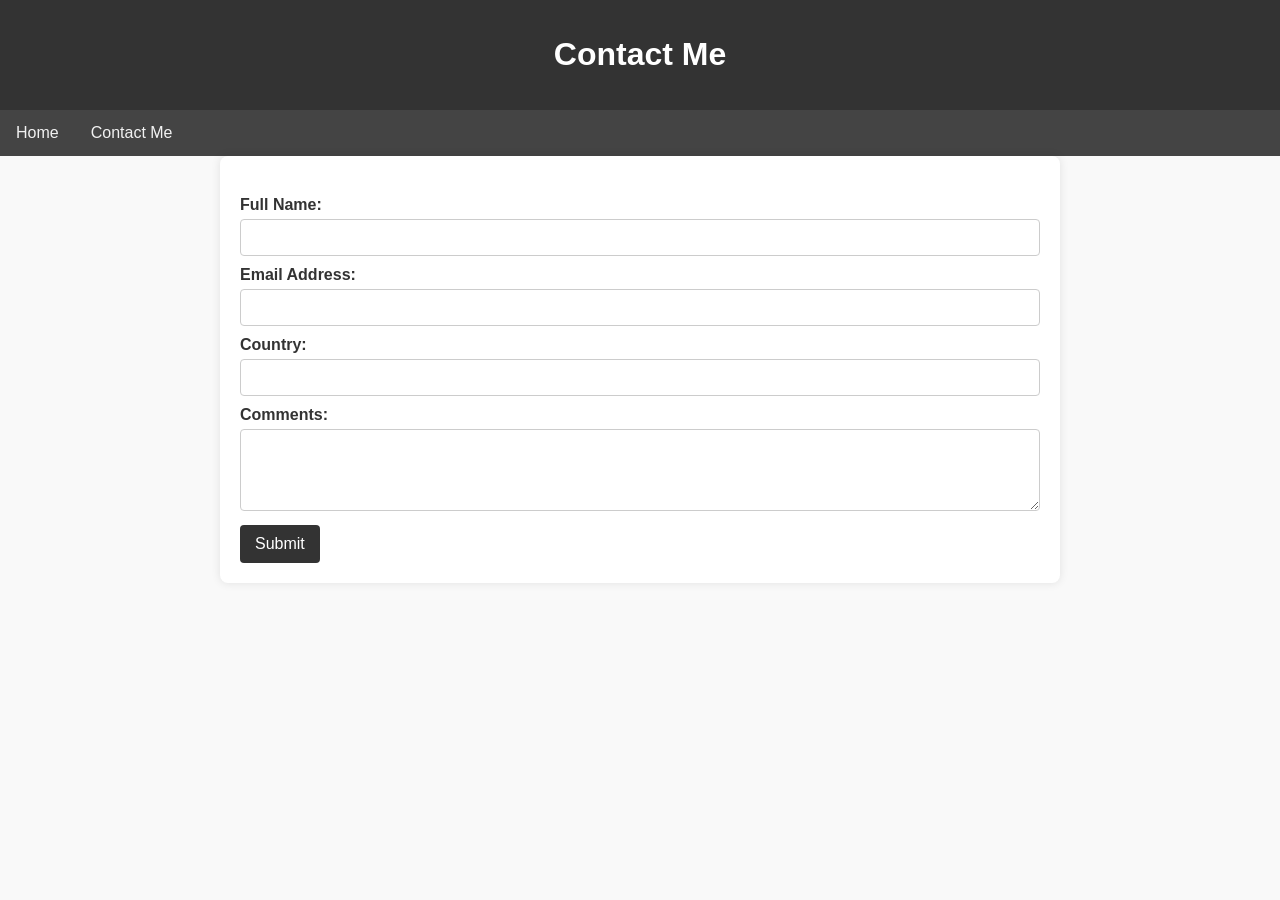
==== contact.html @ 18b8413b "Add files via upload" ====
<!DOCTYPE html>
<html lang="en">
<head>
    <meta charset="UTF-8">
    <meta name="viewport" content="width=device-width, initial-scale=1.0">
    <title>Contact Me - 164845 - Abdullah Telfah</title>
    <style>
        body {
            font-family: 'Arial', sans-serif;
            margin: 0;
            padding: 0;
            background-color: #f9f9f9;
            color: #333;
        }
        header {
            background-color: #333;
            color: #fff;
            padding: 15px 0;
            text-align: center;
        }
        nav {
            background-color: #444;
            overflow: hidden;
        }
        nav a {
            float: left;
            display: block;
            color: #f2f2f2;
            text-align: center;
            padding: 14px 16px;
            text-decoration: none;
        }
        nav a:hover {
            background-color: #555;
            color: white;
        }
        .container {
            padding: 20px;
            max-width: 800px;
            margin: 0 auto;
            background-color: #fff;
            box-shadow: 0 0 10px rgba(0, 0, 0, 0.1);
            border-radius: 8px;
        }
        form {
            margin-top: 20px;
        }
        label {
            display: block;
            margin-bottom: 5px;
            font-weight: bold;
        }
        input[type="text"], input[type="email"], textarea {
            width: 100%;
            padding: 10px;
            margin-bottom: 10px;
            border: 1px solid #ccc;
            border-radius: 4px;
            box-sizing: border-box;
        }
        input[type="submit"] {
            background-color: #333;
            color: white;
            padding: 10px 15px;
            border: none;
            border-radius: 4px;
            cursor: pointer;
            font-size: 16px;
        }
        input[type="submit"]:hover {
            background-color: #555;
        }
    </style>
</head>
<body>
    <header>
        <h1>Contact Me</h1>
    </header>
    <nav>
        <a href="index.html">Home</a>
        <a href="contact.html">Contact Me</a>
    </nav>
    <div class="container">
        <form action="#" method="post">
            <label for="fullname">Full Name:</label>
            <input type="text" id="fullname" name="fullname" required>
            
            <label for="email">Email Address:</label>
            <input type="email" id="email" name="email" required>
            
            <label for="country">Country:</label>
            <input type="text" id="country" name="country" required>
            
            <label for="comments">Comments:</label>
            <textarea id="comments" name="comments" rows="4" required></textarea>
            
            <input type="submit" value="Submit">
        </form>
    </div>
</body>
</html>
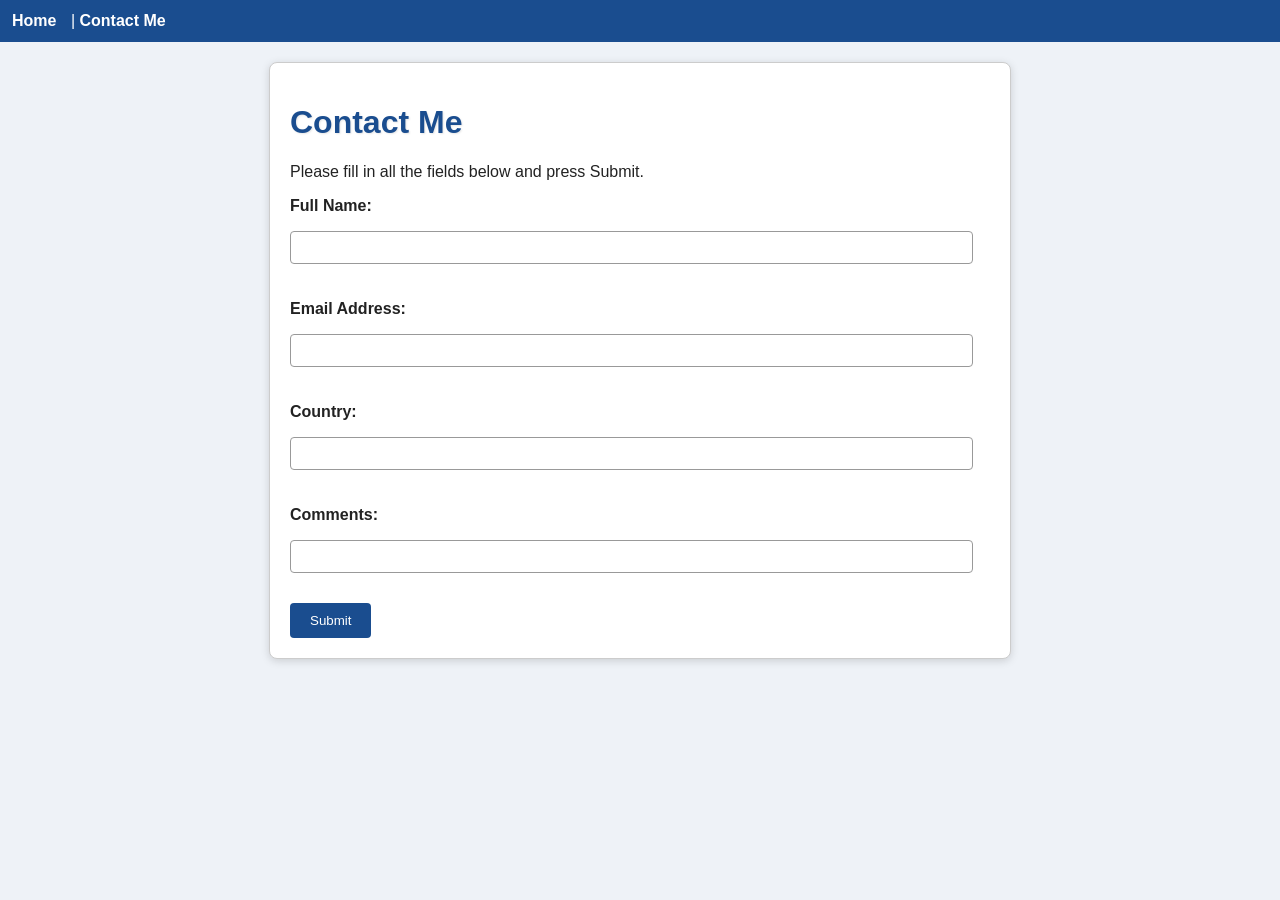
==== commit 2421748e: "Add files via upload" ====
--- a/contact.html
+++ b/contact.html
@@ -1,101 +1,48 @@
-<!DOCTYPE html>
-<html lang="en">
-<head>
-    <meta charset="UTF-8">
-    <meta name="viewport" content="width=device-width, initial-scale=1.0">
-    <title>Contact Me - 164845 - Abdullah Telfah</title>
-    <style>
-        body {
-            font-family: 'Arial', sans-serif;
-            margin: 0;
-            padding: 0;
-            background-color: #f9f9f9;
-            color: #333;
-        }
-        header {
-            background-color: #333;
-            color: #fff;
-            padding: 15px 0;
-            text-align: center;
-        }
-        nav {
-            background-color: #444;
-            overflow: hidden;
-        }
-        nav a {
-            float: left;
-            display: block;
-            color: #f2f2f2;
-            text-align: center;
-            padding: 14px 16px;
-            text-decoration: none;
-        }
-        nav a:hover {
-            background-color: #555;
-            color: white;
-        }
-        .container {
-            padding: 20px;
-            max-width: 800px;
-            margin: 0 auto;
-            background-color: #fff;
-            box-shadow: 0 0 10px rgba(0, 0, 0, 0.1);
-            border-radius: 8px;
-        }
-        form {
-            margin-top: 20px;
-        }
-        label {
-            display: block;
-            margin-bottom: 5px;
-            font-weight: bold;
-        }
-        input[type="text"], input[type="email"], textarea {
-            width: 100%;
-            padding: 10px;
-            margin-bottom: 10px;
-            border: 1px solid #ccc;
-            border-radius: 4px;
-            box-sizing: border-box;
-        }
-        input[type="submit"] {
-            background-color: #333;
-            color: white;
-            padding: 10px 15px;
-            border: none;
-            border-radius: 4px;
-            cursor: pointer;
-            font-size: 16px;
-        }
-        input[type="submit"]:hover {
-            background-color: #555;
-        }
-    </style>
-</head>
-<body>
-    <header>
-        <h1>Contact Me</h1>
-    </header>
-    <nav>
-        <a href="index.html">Home</a>
-        <a href="contact.html">Contact Me</a>
-    </nav>
-    <div class="container">
-        <form action="#" method="post">
-            <label for="fullname">Full Name:</label>
-            <input type="text" id="fullname" name="fullname" required>
-            
-            <label for="email">Email Address:</label>
-            <input type="email" id="email" name="email" required>
-            
-            <label for="country">Country:</label>
-            <input type="text" id="country" name="country" required>
-            
-            <label for="comments">Comments:</label>
-            <textarea id="comments" name="comments" rows="4" required></textarea>
-            
-            <input type="submit" value="Submit">
-        </form>
-    </div>
-</body>
-</html>+<!DOCTYPE html>
+<html lang="en">
+<head>
+  <meta charset="UTF-8">
+  <meta name="viewport" content="width=device-width, initial-scale=1.0">
+  <title>164845 - Contact - Abdullah Ali Ahmad Al-Talafha</title>
+  <link rel="stylesheet" href="style.css">
+</head>
+<body>
+
+  <div class="nav">
+    <a href="index.html">Home</a>
+    <span> | </span>
+    <a href="contact.html">Contact Me</a>
+  </div>
+
+  <div class="container">
+
+    <h1>Contact Me</h1>
+    <p>Please fill in all the fields below and press Submit.</p>
+
+    <div class="contact-box">
+
+      <p><span class="label">Full Name:</span></p>
+      <input type="text" id="fullName">
+      <div class="error" id="err-fullName"></div>
+
+      <p><span class="label">Email Address:</span></p>
+      <input type="text" id="email">
+      <div class="error" id="err-email"></div>
+
+      <p><span class="label">Country:</span></p>
+      <input type="text" id="country">
+      <div class="error" id="err-country"></div>
+
+      <p><span class="label">Comments:</span></p>
+      <input type="text" id="comments">
+      <div class="error" id="err-comments"></div>
+
+      <button onclick="checkForm()">Submit</button>
+
+    </div>
+
+  </div>
+
+  <script src="script.js"></script>
+</body>
+</html>
--- a/style.css
+++ b/style.css
@@ -0,0 +1,175 @@
+/* ============================================
+   Basic stuff (from class): color, background,
+   font, width/height, borders
+   ============================================ */
+
+body {
+  font-family: Arial, sans-serif;
+  background-color: #eef2f7;
+  color: #222222;
+  margin: 0;
+  padding: 0;
+}
+
+.nav {
+  background-color: #1a4d8f;
+  padding: 12px;
+}
+
+.nav a {
+  color: #ffffff;
+  text-decoration: none;
+  margin-right: 10px;
+  font-weight: bold;
+}
+
+.nav a:hover {
+  text-decoration: underline;
+}
+
+.nav span {
+  color: #ffffff;
+}
+
+.container {
+  max-width: 700px;
+  margin: 20px auto;
+  background-color: #ffffff;
+  padding: 20px;
+  border: 1px solid #cccccc;
+
+  /* found this online - box-shadow gives the box a bit of
+     depth instead of it looking flat on the page */
+  box-shadow: 0px 2px 8px rgba(0, 0, 0, 0.15);
+
+  /* rounds the corners of the box a little */
+  border-radius: 8px;
+}
+
+h1 {
+  color: #1a4d8f;
+
+  /* text-shadow - adds a tiny shadow behind the text,
+     found it while looking up how to make headings pop a bit */
+  text-shadow: 1px 1px 2px rgba(0, 0, 0, 0.1);
+}
+
+h2 {
+  color: #1a4d8f;
+  border-bottom: 2px solid #cccccc;
+  padding-bottom: 5px;
+
+  /* letter-spacing - adds a little space between letters */
+  letter-spacing: 0.5px;
+}
+
+.photo img {
+  width: 200px;
+  height: auto;
+  border: 3px solid #1a4d8f;
+  border-radius: 8px;
+  margin-bottom: 10px;
+
+  /* transition + the hover rule below it makes the photo
+     smoothly grow a tiny bit when you hover over it */
+  transition: transform 0.3s ease;
+}
+
+.photo img:hover {
+  transform: scale(1.03);
+}
+
+.skills {
+  margin-bottom: 10px;
+}
+
+.skill {
+  display: inline-block;
+  background-color: #e0eaf5;
+  border: 1px solid #1a4d8f;
+  padding: 5px 10px;
+  margin: 4px;
+  border-radius: 20px; /* makes it look like a rounded "pill" */
+
+  transition: background-color 0.2s ease;
+}
+
+.skill:hover {
+  background-color: #1a4d8f;
+  color: #ffffff;
+}
+
+.tools-table {
+  border: 1px solid #cccccc;
+  margin-bottom: 20px;
+  border-radius: 6px;
+  overflow: hidden; /* keeps the header's square corners from poking out */
+}
+
+.tools-row {
+  border-bottom: 1px solid #cccccc;
+  padding: 8px;
+}
+
+.tools-row:last-child {
+  border-bottom: none;
+}
+
+/* nth-child - another thing I found while reading about CSS,
+   it lets you style every other row without adding a class to each one */
+.tools-row:nth-child(even) {
+  background-color: #f7f9fc;
+}
+
+.tools-header {
+  /* linear-gradient - a smooth color blend instead of one flat color */
+  background: linear-gradient(to right, #1a4d8f, #2f6fc4);
+  color: #ffffff;
+}
+
+.cell {
+  display: inline-block;
+  width: 30%;
+}
+
+.contact-box input {
+  width: 95%;
+  padding: 8px;
+  margin-bottom: 5px;
+  border: 1px solid #999999;
+  border-radius: 4px;
+
+  transition: border-color 0.2s ease;
+}
+
+/* :focus - changes the border color while you're typing in the box */
+.contact-box input:focus {
+  border-color: #1a4d8f;
+  outline: none;
+}
+
+.contact-box .label {
+  font-weight: bold;
+}
+
+.error {
+  color: #cc0000;
+  font-size: 13px;
+  margin-bottom: 10px;
+  min-height: 15px;
+}
+
+button {
+  background-color: #1a4d8f;
+  color: #ffffff;
+  border: none;
+  padding: 10px 20px;
+  border-radius: 4px;
+  cursor: pointer;
+
+  transition: background-color 0.2s ease;
+}
+
+button:hover {
+  background-color: #143d70;
+}
